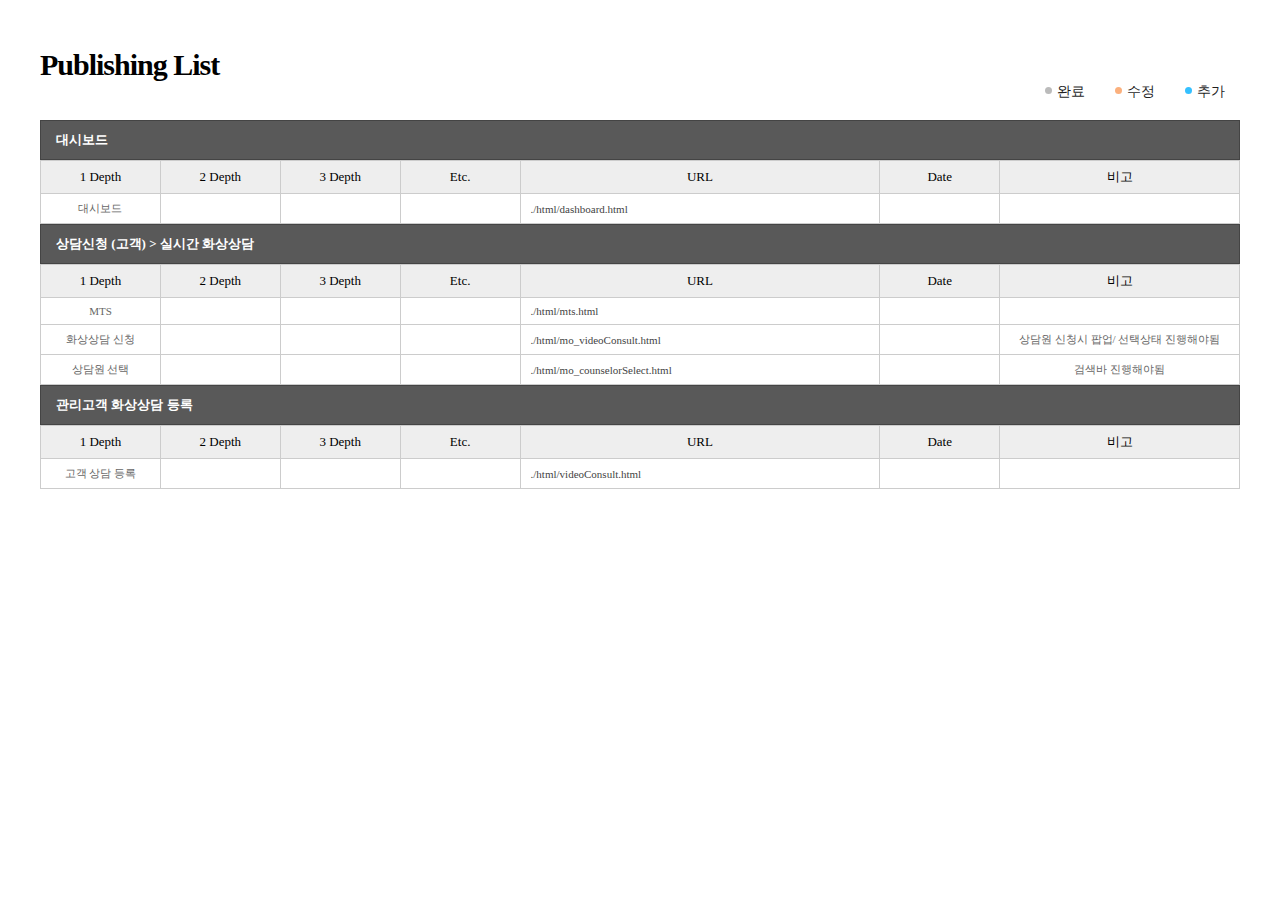
==== index.html @ 9fd073c1 "first commit" ====
<!doctype html>
<html lang="ko">
<head>
	<meta charset="utf-8">
	<meta name="viewport" content="width=1300">
	<meta http-equiv="X-UA-Compatible" content="IE=edge">
	<title>유진투자증권 Publishing List</title>
	<style type="text/css">
		* { margin: 0; padding: 0; font-family: 'Noto Sans KR', 'Malgun Gothic', '맑은 고딕', Apple Gothic; font-weight: 400; word-break: keep-all;}
		body { min-width: 980px; font-size: 12px; }
		li { list-style: none; }
		a { color: #444; text-decoration: none; }
		a:hover { color: #444; }
		a:visited,
		a:focus,
		a:active { color: #444; }
		h1 { font-size: 30px; margin: 45px 0 25px 0; line-height: 40px; letter-spacing: -1px; font-weight: 600; }
		h1 img { height: 27px; margin: 10px 5px 0 0; vertical-align: top; }
		.info { position: absolute; right: 0; top: 40px; }
		.guide { margin: 10px 0 5px 0; text-align: right; }
		#wrap { position: relative; margin: 0 auto; position: relative; width: 1200px; margin: 0 auto; padding: 120px 20px 50px 20px; }
		header { position: absolute; left: 0; top: 0; width: 100%; height: 120px; background: #fff; }
		header .cont_area { position: relative; margin: 0 auto; width: 1200px; }
		h2 { padding: 10px 0 10px 15px; font-size: 13px; border: 1px solid #444; border-bottom: none; background: #595959; color: #fff; font-weight: 600; }
		caption { display: none; }
		div.cont { border-top: 1px solid #444; }
		table { border-collapse: collapse; width: 100%; border-spacing: 0; }
		table thead th { padding: 7px 3px; border: 1px solid #ccc; background: #eee; font-size: 13px; }
		table tbody td { padding: 7px 3px; background: #e4e4e4; border: 1px solid #ccc; text-align: center; color: #898989; font-size: 11px; /*display:none; */}
		table tbody td.left { padding: 7px 10px; text-align: left; }
		table tbody td.url { padding: 7px 10px; text-align: left; }
		table tbody tr.hidden td { background: #e4e4e4; color: #898989; text-decoration: line-through; }
		table tbody tr.mod td { background: #fbb07d; color: #444; }
		table tbody tr.add td { background: #35c0ff; color: #444; }
		table tbody tr.end td { background: #fff; color: #666; }

		.guide { text-align: right; position: absolute; top: 28px; right: 0; }
		.guide ul { font-size: 0; text-align: center; }
		.guide li { display: inline-block; margin: 0 15px; font-size: 14px; color: #1f1f1f; }
		.guide li i { display: inline-block; margin-right: 5px; width: 7px; height: 7px; border-radius: 50%; background: #bbb; vertical-align: 2px; }
		.guide li.mod i { background: #fbb07d; }
		.guide li.add i { background: #35c0ff; }
	</style>
</head>

<body>
	<!-- wrap -->
	<div id="wrap">
		<header>
			<div class="cont_area">
				<h1>Publishing List</h1>
				<div class="guide">
					<ul>
						<li class="end"><i></i>완료</li>
						<li class="mod"><i></i>수정</li>
						<li class="add"><i></i>추가</li>
					</ul>
				</div>
			</div>
		</header>
		<h2 id="c2">대시보드</h2>
		<div class="cont">
			<table>
				<caption></caption>
				<colgroup>
					<col span="1" style="width:10%;">
					<col span="1" style="width:10%;">
					<col span="1" style="width:10%;">
					<col span="1" style="width:10%;">
					<col span="1" style="width:30%;">
					<col span="1" style="width:10%;">
					<col span="1" style="width:20%;">
				</colgroup>
				<thead>
					<tr>
						<th scope="col">1 Depth</th>
						<th scope="col">2 Depth</th>
						<th scope="col">3 Depth</th>
						<th scope="col">Etc.</th>
						<th scope="col">URL</th>
						<th scope="col">Date</th>
						<th scope="col">비고</th>
					</tr>
				</thead>
				<tbody>
					<tr class="end">
						<td>대시보드</td>
						<td></td>
						<td></td>
						<td></td>
						<td class="url"><a href="./html/dashboard.html" target="_blank"></a></td>
						<td></td>
						<td></td>
					</tr>
				</tbody>
			</table>
		</div>

		<h2 id="c2">상담신청 (고객) > 실시간 화상상담</h2>
		<div class="cont">
			<table>
				<caption></caption>
				<colgroup>
					<col span="1" style="width:10%;">
					<col span="1" style="width:10%;">
					<col span="1" style="width:10%;">
					<col span="1" style="width:10%;">
					<col span="1" style="width:30%;">
					<col span="1" style="width:10%;">
					<col span="1" style="width:20%;">
				</colgroup>
				<thead>
					<tr>
						<th scope="col">1 Depth</th>
						<th scope="col">2 Depth</th>
						<th scope="col">3 Depth</th>
						<th scope="col">Etc.</th>
						<th scope="col">URL</th>
						<th scope="col">Date</th>
						<th scope="col">비고</th>
					</tr>
				</thead>
				<tbody>
					<tr class="end">
						<td>MTS</td>
						<td></td>
						<td></td>
						<td></td>
						<td class="url"><a href="./html/mts.html" target="_blank"></a></td>
						<td></td>
						<td></td>
					</tr>
				<tbody>
					<tr class="end">
						<td>화상상담 신청</td>
						<td></td>
						<td></td>
						<td></td>
						<td class="url"><a href="./html/mo_videoConsult.html" target="_blank"></a></td>
						<td></td>
						<td>상담원 신청시  팝업/ 선택상태 진행해야됨</td>
					</tr>
					<tr class="end">
						<td>상담원 선택</td>
						<td></td>
						<td></td>
						<td></td>
						<td class="url"><a href="./html/mo_counselorSelect.html" target="_blank"></a></td>
						<td></td>
						<td>검색바 진행해야됨</td>
					</tr>
				</tbody>
			</table>
		</div>

		<h2 id="c2">관리고객 화상상담 등록</h2>
		<div class="cont">
			<table>
				<caption></caption>
				<colgroup>
					<col span="1" style="width:10%;">
					<col span="1" style="width:10%;">
					<col span="1" style="width:10%;">
					<col span="1" style="width:10%;">
					<col span="1" style="width:30%;">
					<col span="1" style="width:10%;">
					<col span="1" style="width:20%;">
				</colgroup>
				<thead>
					<tr>
						<th scope="col">1 Depth</th>
						<th scope="col">2 Depth</th>
						<th scope="col">3 Depth</th>
						<th scope="col">Etc.</th>
						<th scope="col">URL</th>
						<th scope="col">Date</th>
						<th scope="col">비고</th>
					</tr>
				</thead>
				<tbody>
					<tr class="end">
						<td>고객 상담 등록</td>
						<td></td>
						<td></td>
						<td></td>
						<td class="url"><a href="./html/videoConsult.html" target="_blank"></a></td>
						<td></td>
						<td></td>
					</tr>
				</tbody>
			</table>
		</div>
	</div>
	<!-- //wrap -->
	<script type="text/javascript">
		document.querySelectorAll('td.url > a').forEach( function (e){
			e.textContent =  e.getAttribute('href');
		})
	</script>
</body>

</html>
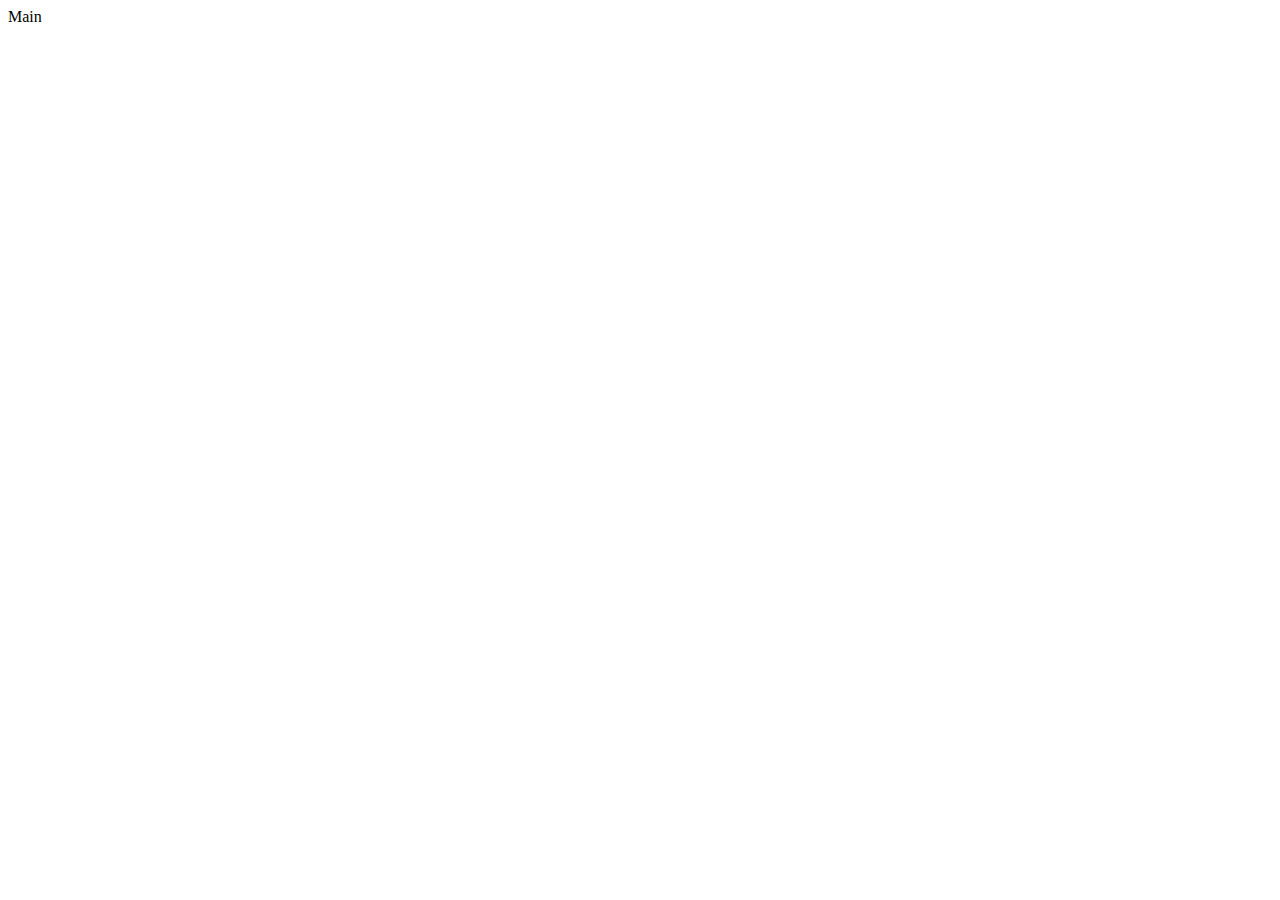
==== commit 2e8ea1d2: "메인페이지" ====
--- a/index.html
+++ b/index.html
@@ -1,202 +1,12 @@
-<!doctype html>
-<html lang="ko">
+<!DOCTYPE html>
+<html lang="en">
 <head>
-	<meta charset="utf-8">
-	<meta name="viewport" content="width=1300">
+	<meta charset="UTF-8">
 	<meta http-equiv="X-UA-Compatible" content="IE=edge">
-	<title>유진투자증권 Publishing List</title>
-	<style type="text/css">
-		* { margin: 0; padding: 0; font-family: 'Noto Sans KR', 'Malgun Gothic', '맑은 고딕', Apple Gothic; font-weight: 400; word-break: keep-all;}
-		body { min-width: 980px; font-size: 12px; }
-		li { list-style: none; }
-		a { color: #444; text-decoration: none; }
-		a:hover { color: #444; }
-		a:visited,
-		a:focus,
-		a:active { color: #444; }
-		h1 { font-size: 30px; margin: 45px 0 25px 0; line-height: 40px; letter-spacing: -1px; font-weight: 600; }
-		h1 img { height: 27px; margin: 10px 5px 0 0; vertical-align: top; }
-		.info { position: absolute; right: 0; top: 40px; }
-		.guide { margin: 10px 0 5px 0; text-align: right; }
-		#wrap { position: relative; margin: 0 auto; position: relative; width: 1200px; margin: 0 auto; padding: 120px 20px 50px 20px; }
-		header { position: absolute; left: 0; top: 0; width: 100%; height: 120px; background: #fff; }
-		header .cont_area { position: relative; margin: 0 auto; width: 1200px; }
-		h2 { padding: 10px 0 10px 15px; font-size: 13px; border: 1px solid #444; border-bottom: none; background: #595959; color: #fff; font-weight: 600; }
-		caption { display: none; }
-		div.cont { border-top: 1px solid #444; }
-		table { border-collapse: collapse; width: 100%; border-spacing: 0; }
-		table thead th { padding: 7px 3px; border: 1px solid #ccc; background: #eee; font-size: 13px; }
-		table tbody td { padding: 7px 3px; background: #e4e4e4; border: 1px solid #ccc; text-align: center; color: #898989; font-size: 11px; /*display:none; */}
-		table tbody td.left { padding: 7px 10px; text-align: left; }
-		table tbody td.url { padding: 7px 10px; text-align: left; }
-		table tbody tr.hidden td { background: #e4e4e4; color: #898989; text-decoration: line-through; }
-		table tbody tr.mod td { background: #fbb07d; color: #444; }
-		table tbody tr.add td { background: #35c0ff; color: #444; }
-		table tbody tr.end td { background: #fff; color: #666; }
-
-		.guide { text-align: right; position: absolute; top: 28px; right: 0; }
-		.guide ul { font-size: 0; text-align: center; }
-		.guide li { display: inline-block; margin: 0 15px; font-size: 14px; color: #1f1f1f; }
-		.guide li i { display: inline-block; margin-right: 5px; width: 7px; height: 7px; border-radius: 50%; background: #bbb; vertical-align: 2px; }
-		.guide li.mod i { background: #fbb07d; }
-		.guide li.add i { background: #35c0ff; }
-	</style>
+	<meta name="viewport" content="width=device-width, initial-scale=1.0">
+	<title>Document</title>
 </head>
-
 <body>
-	<!-- wrap -->
-	<div id="wrap">
-		<header>
-			<div class="cont_area">
-				<h1>Publishing List</h1>
-				<div class="guide">
-					<ul>
-						<li class="end"><i></i>완료</li>
-						<li class="mod"><i></i>수정</li>
-						<li class="add"><i></i>추가</li>
-					</ul>
-				</div>
-			</div>
-		</header>
-		<h2 id="c2">대시보드</h2>
-		<div class="cont">
-			<table>
-				<caption></caption>
-				<colgroup>
-					<col span="1" style="width:10%;">
-					<col span="1" style="width:10%;">
-					<col span="1" style="width:10%;">
-					<col span="1" style="width:10%;">
-					<col span="1" style="width:30%;">
-					<col span="1" style="width:10%;">
-					<col span="1" style="width:20%;">
-				</colgroup>
-				<thead>
-					<tr>
-						<th scope="col">1 Depth</th>
-						<th scope="col">2 Depth</th>
-						<th scope="col">3 Depth</th>
-						<th scope="col">Etc.</th>
-						<th scope="col">URL</th>
-						<th scope="col">Date</th>
-						<th scope="col">비고</th>
-					</tr>
-				</thead>
-				<tbody>
-					<tr class="end">
-						<td>대시보드</td>
-						<td></td>
-						<td></td>
-						<td></td>
-						<td class="url"><a href="./html/dashboard.html" target="_blank"></a></td>
-						<td></td>
-						<td></td>
-					</tr>
-				</tbody>
-			</table>
-		</div>
-
-		<h2 id="c2">상담신청 (고객) > 실시간 화상상담</h2>
-		<div class="cont">
-			<table>
-				<caption></caption>
-				<colgroup>
-					<col span="1" style="width:10%;">
-					<col span="1" style="width:10%;">
-					<col span="1" style="width:10%;">
-					<col span="1" style="width:10%;">
-					<col span="1" style="width:30%;">
-					<col span="1" style="width:10%;">
-					<col span="1" style="width:20%;">
-				</colgroup>
-				<thead>
-					<tr>
-						<th scope="col">1 Depth</th>
-						<th scope="col">2 Depth</th>
-						<th scope="col">3 Depth</th>
-						<th scope="col">Etc.</th>
-						<th scope="col">URL</th>
-						<th scope="col">Date</th>
-						<th scope="col">비고</th>
-					</tr>
-				</thead>
-				<tbody>
-					<tr class="end">
-						<td>MTS</td>
-						<td></td>
-						<td></td>
-						<td></td>
-						<td class="url"><a href="./html/mts.html" target="_blank"></a></td>
-						<td></td>
-						<td></td>
-					</tr>
-				<tbody>
-					<tr class="end">
-						<td>화상상담 신청</td>
-						<td></td>
-						<td></td>
-						<td></td>
-						<td class="url"><a href="./html/mo_videoConsult.html" target="_blank"></a></td>
-						<td></td>
-						<td>상담원 신청시  팝업/ 선택상태 진행해야됨</td>
-					</tr>
-					<tr class="end">
-						<td>상담원 선택</td>
-						<td></td>
-						<td></td>
-						<td></td>
-						<td class="url"><a href="./html/mo_counselorSelect.html" target="_blank"></a></td>
-						<td></td>
-						<td>검색바 진행해야됨</td>
-					</tr>
-				</tbody>
-			</table>
-		</div>
-
-		<h2 id="c2">관리고객 화상상담 등록</h2>
-		<div class="cont">
-			<table>
-				<caption></caption>
-				<colgroup>
-					<col span="1" style="width:10%;">
-					<col span="1" style="width:10%;">
-					<col span="1" style="width:10%;">
-					<col span="1" style="width:10%;">
-					<col span="1" style="width:30%;">
-					<col span="1" style="width:10%;">
-					<col span="1" style="width:20%;">
-				</colgroup>
-				<thead>
-					<tr>
-						<th scope="col">1 Depth</th>
-						<th scope="col">2 Depth</th>
-						<th scope="col">3 Depth</th>
-						<th scope="col">Etc.</th>
-						<th scope="col">URL</th>
-						<th scope="col">Date</th>
-						<th scope="col">비고</th>
-					</tr>
-				</thead>
-				<tbody>
-					<tr class="end">
-						<td>고객 상담 등록</td>
-						<td></td>
-						<td></td>
-						<td></td>
-						<td class="url"><a href="./html/videoConsult.html" target="_blank"></a></td>
-						<td></td>
-						<td></td>
-					</tr>
-				</tbody>
-			</table>
-		</div>
-	</div>
-	<!-- //wrap -->
-	<script type="text/javascript">
-		document.querySelectorAll('td.url > a').forEach( function (e){
-			e.textContent =  e.getAttribute('href');
-		})
-	</script>
+	Main
 </body>
-
-</html>
+</html>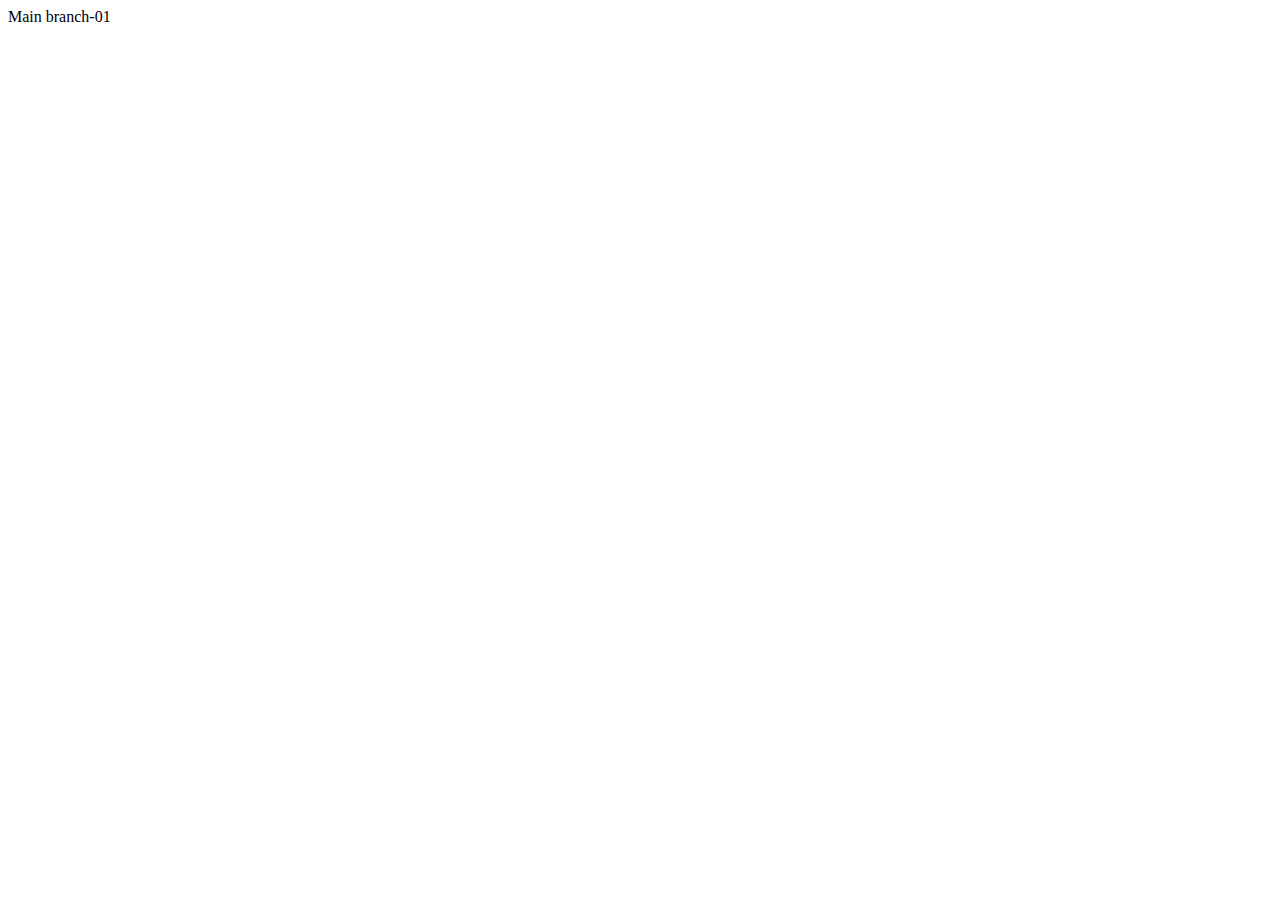
==== commit cbac424f: "브런치-01 추가" ====
--- a/index.html
+++ b/index.html
@@ -8,5 +8,6 @@
 </head>
 <body>
 	Main
+	branch-01
 </body>
 </html>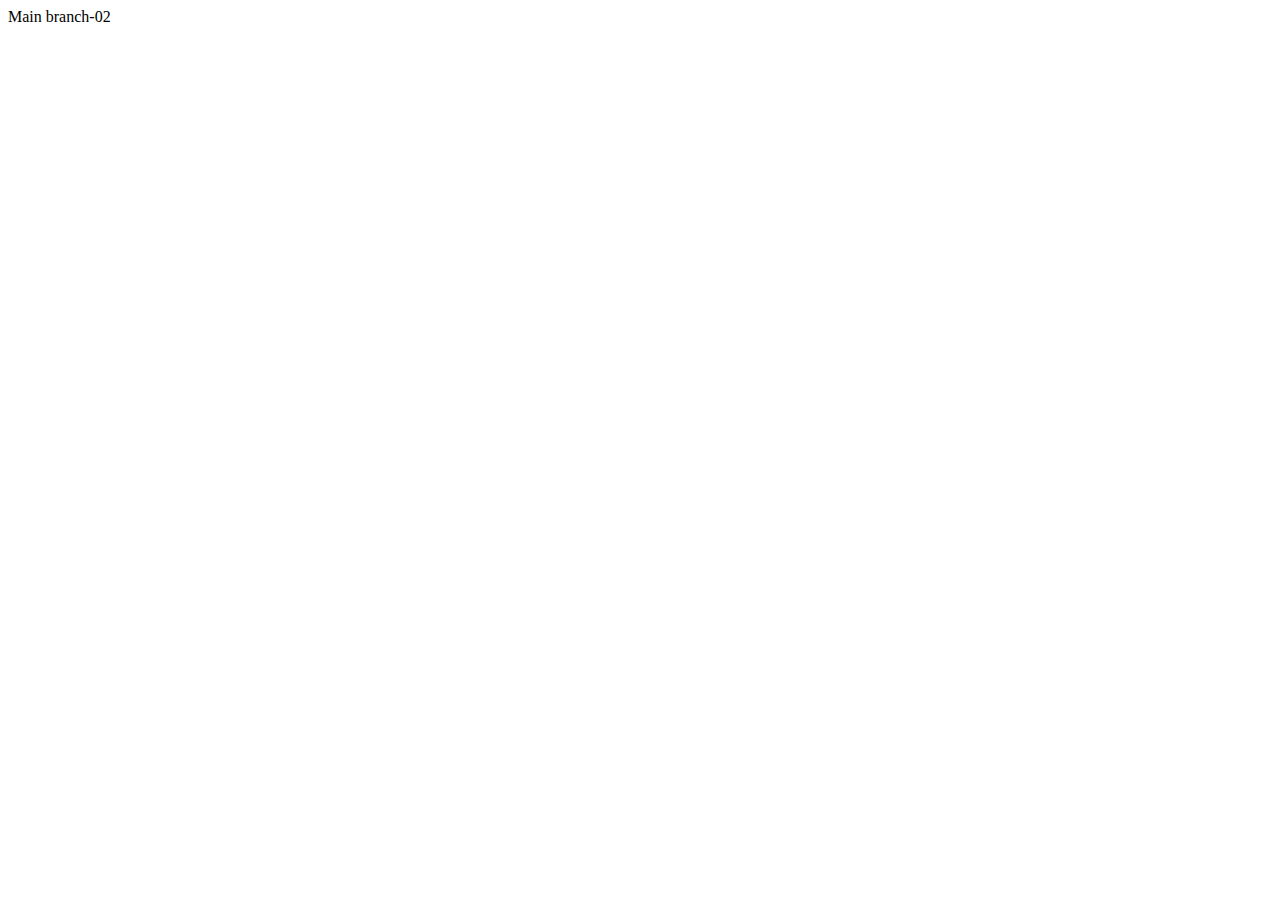
==== commit df582070: "브런치-02 추가" ====
--- a/index.html
+++ b/index.html
@@ -8,6 +8,7 @@
 </head>
 <body>
 	Main
-	branch-01
+	
+	branch-02
 </body>
 </html>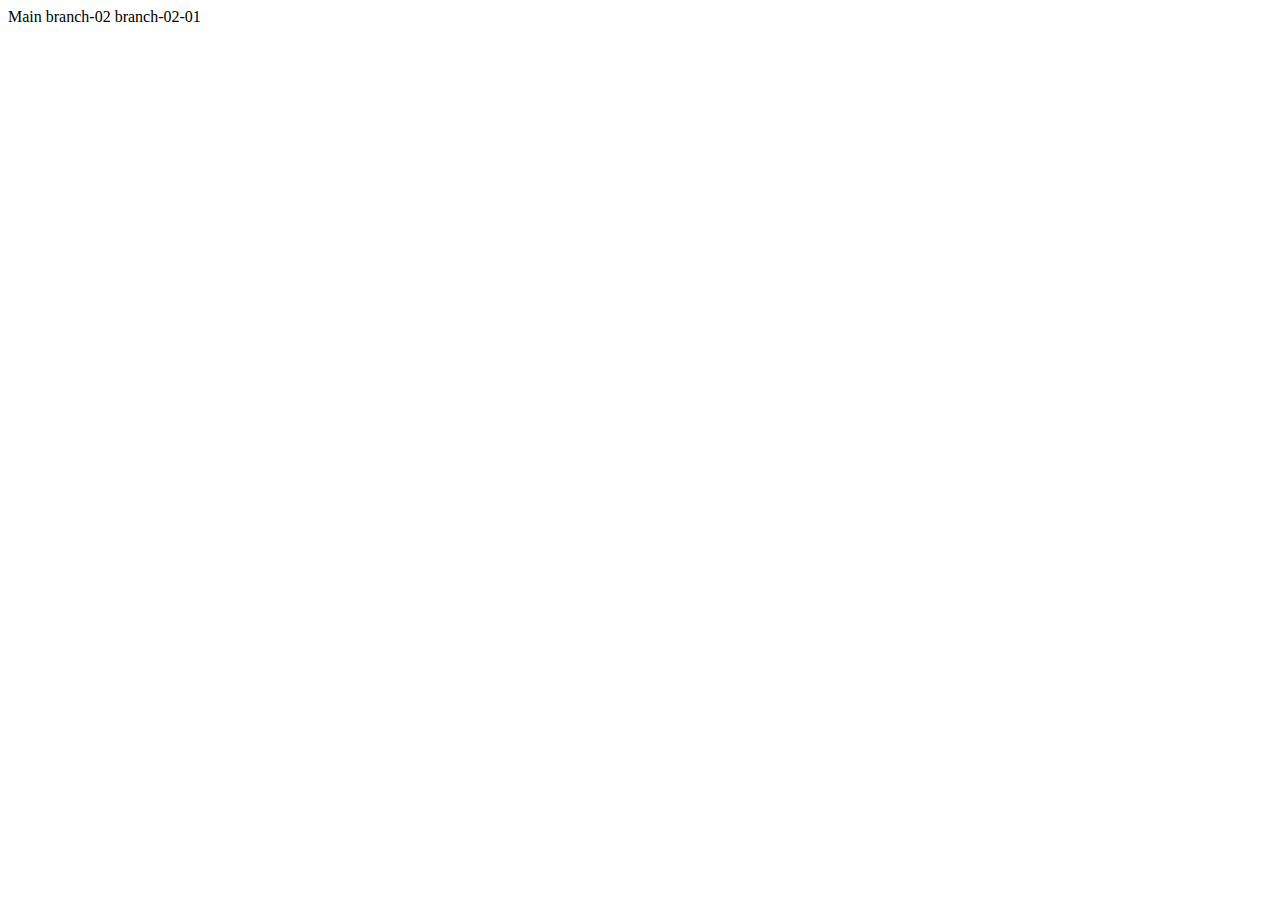
==== commit 01c9e154: "브랜치02에서 땀" ====
--- a/index.html
+++ b/index.html
@@ -10,5 +10,6 @@
 	Main
 	
 	branch-02
+	branch-02-01
 </body>
 </html>